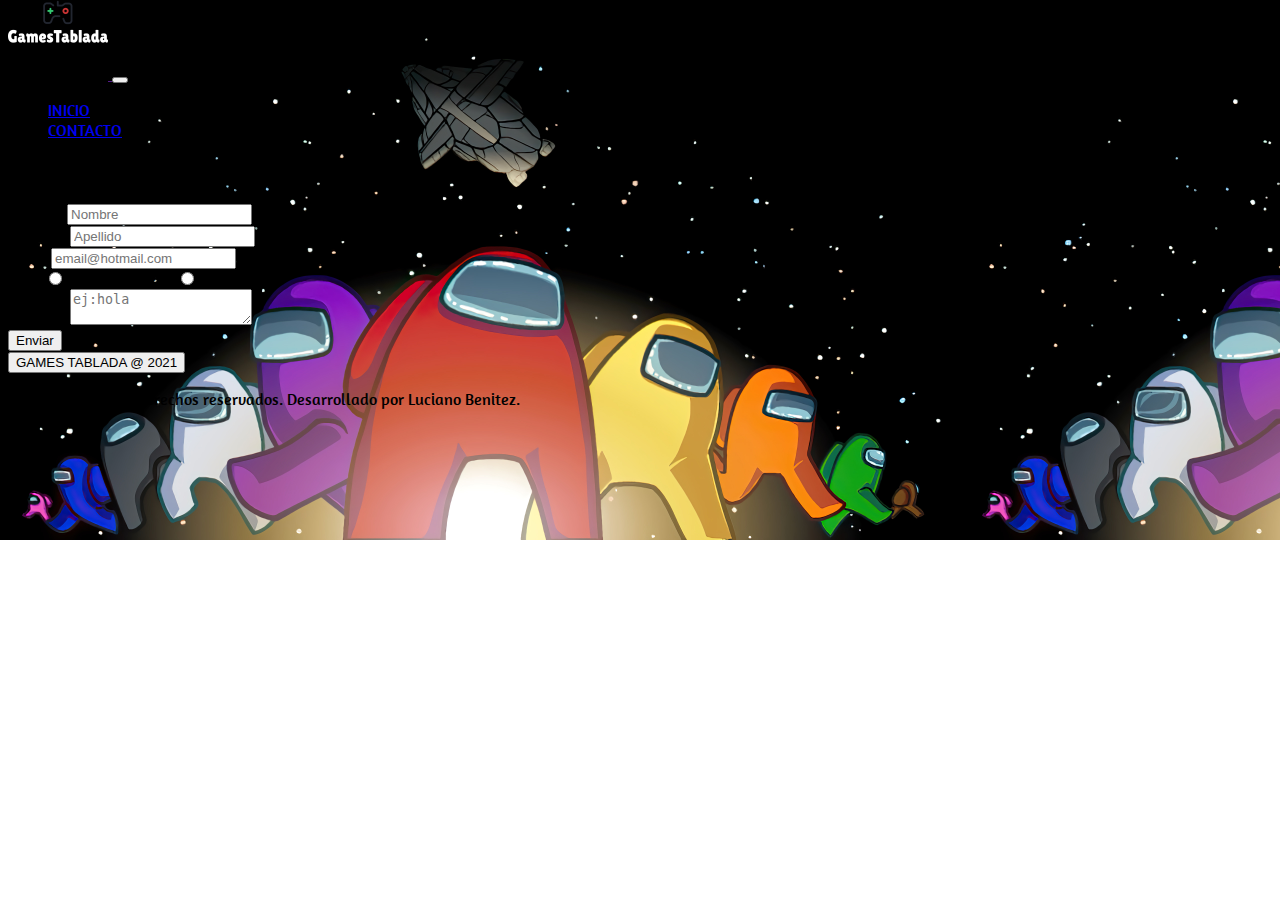
==== pages/contacto.html @ 532e32c1 "bootstrap" ====
<!doctype html>
<html lang="es">
  <head>
    <!-- Required meta tags -->
    <meta charset="utf-8">
    <meta name="viewport" content="width=device-width, initial-scale=1, shrink-to-fit=no">
    <title>Contacto</title>
    <link rel="preconnect" href="https://fonts.googleapis.com">
    <link rel="preconnect" href="https://fonts.gstatic.com" crossorigin>
    <link href="https://fonts.googleapis.com/css2?family=Amaranth&display=swap" rel="stylesheet">
    <link rel="stylesheet" href="https://cdn.jsdelivr.net/npm/bootstrap@4.6.1/dist/css/bootstrap.min.css" integrity="sha384-zCbKRCUGaJDkqS1kPbPd7TveP5iyJE0EjAuZQTgFLD2ylzuqKfdKlfG/eSrtxUkn" crossorigin="anonymous">
    <link rel="stylesheet" type="text/css" href="../css/estilo.css">
</head>
<body class="bodyContacto">
    <nav class="navbar navbar-expand-sm navbar-dark bg-danger">
      <div class="container-fluid">
              <a class="navbar-brand" href="">
                 <img src="../assets/img/logo.png" alt="logo" width="100">
              </a>

              <button class="navbar-toggler" type="button" data-toggle="collapse" data-target="#navbarSupportedContent" aria-expanded="false" aria-label="Toogle navigation">
              <span class="navbar"></span>
              </button>

              <div class="collapse navbar-collapse" id=navbarSupportedContent>
                  <ul class="navbar-nav ml-auto">
                      <li class="nav-item"><a class="nav-link" href="../index.html">INICIO</a>
                      <li class="nav-item"><a class="nav-link" href="#">CONTACTO</a>
                  </ul>   
          </div>
      </nav>
<section class="d-flex justify-content-center">
  <div class="card col-sm-6 p-3">
    
    <div class="mb-3">
      <h4>Contacto</h4>
    </div>
    
    <div class="mb-2">
      <form action="">
        <div class="mb-2">
           <label for="nombre">Nombre</label>
           <input type="text" class="form-control" name="nombre" id="nombre" placeholder="Nombre">
        </div>

        <div class="mb-2">
           <label for="apellido">Apellido</label>
           <input type="text" class="form-control" name="apellido" id="apellido" placeholder="Apellido">
        </div>

        <div class="mb-2">
          <label for="apellido">Email</label>
          <input type="text" class="form-control" name="email" id="email" placeholder="email@hotmail.com">
        </div>

        <div class="mb-2">
          <label for="sexo">Sexo</label>
          <input type="radio" name="sexo" id="masculino" value="masculino">Masculino
          <label for="sexo">Sexo</label>
          <input type="radio" name="sexo" id="femenino" value="femenino">Femenino
        </div>

        <div class="mb-2">
          <label for="mensaje">Mensaje</label>
          <textarea name="mensaje" id="mensaje" class="form-control" placeholder="ej:hola"></textarea>
        </div>
         
        <div class="mb-2">
          <button class="btn btn-primary">Enviar</button>

      </form>
    </div>
  </div>
</section>
  <div id="footer" class="p-5">
   <div class="container w-50 pt-5">
    <div class="row row-cols-md-2 justify-content-md-center">
          <div class="col text-center">
            <a href="#">
              <button class="btn btn-lg rounded-pill btn-warning w-100 p-3 shadow-sm font-weigth bold">GAMES TABLADA @ 2021</button>
            </a>
          </div>
        </div>
        <div class="row justify-content-md-center py-5">
              <div class="col text-center font-weigth-ligth">
               <p>© 2021 - Todos los derechos reservados. Desarrollado por Luciano Benitez.</p> 
              </div>
        </div>
    </div>
   </div>
  </div>
  <script src="https://cdn.jsdelivr.net/npm/jquery@3.5.1/dist/jquery.slim.min.js" integrity="sha384-DfXdz2htPH0lsSSs5nCTpuj/zy4C+OGpamoFVy38MVBnE+IbbVYUew+OrCXaRkfj" crossorigin="anonymous"></script>
    <script src="https://cdn.jsdelivr.net/npm/bootstrap@4.6.1/dist/js/bootstrap.bundle.min.js" integrity="sha384-fQybjgWLrvvRgtW6bFlB7jaZrFsaBXjsOMm/tB9LTS58ONXgqbR9W8oWht/amnpF" crossorigin="anonymous"></script>
</body>
</html>
---- css/estilo.css ----
@import url('https://fonts.googleapis.com/css2?family=Amaranth&display=swap');


#ribbon {
	background-color: rgb(219, 26, 26);
	background-image: repeating-linear-gradient(45deg, transparent, transparent 25px, rgba(131, 21, 21, 0.5)25px, rgba(131, 21, 21, 0.5) 40px);
}

#ribbon::after{
 content: '';
 background-color: transparent;
 display: block;
 height: px;
 width: 50%;
 margin: 0 auto;
 position: relative;
 left: auto;
 margin-top: -40px;
}

#imgIndex{
	background-color: rgb(219, 26, 26);
	position: relative;
	margin-top: -20px;
	z-index: 10;
	box-shadow: 0 0 10px rgba(0, 0, 0, 0.5);
}

.text-shadow {
	text-shadow:  0 3px 3px rgba(0, 0, 0, 0.6);
}

#separator-ribbon{
	width: 100%;
	overflow: hidden;
	position: relative;
	z-index: 2;
}

#separator-ribbon .content{
	width: 150%;
	height: 150px;
	margin-left: -25%;
	border-bottom-left-radius: 50%;
	border-bottom-right-radius: 50%;
}

.card-border {
	border:  solid 10px white;
	border-radius: 20px;
	overflow: hidden;
	transition: all ease-out 0.2s;
}

.card-border:hover{
	transform: scale(1.05);
}
#games{
	background: url(../assets/img/among.png);
    background-repeat: repeat-x;
    background-size: 75%;
    margin-top: -20px;
}


body{
	font-family: 'Amaranth', sans-serif;
	overflow-x: hidden;
}

#menu li > a {
	font-size: 18px;
	font-weight: bold;
	color: #3f3f3f;
}

#menu form > button {
	font-size: 18px;
	font-weight: bold;

}

.bodyContacto{
	background: url(../assets/img/among.png);
	background-repeat: repeat-x;
    background-size: 75%;
    margin-top: -20px;
}
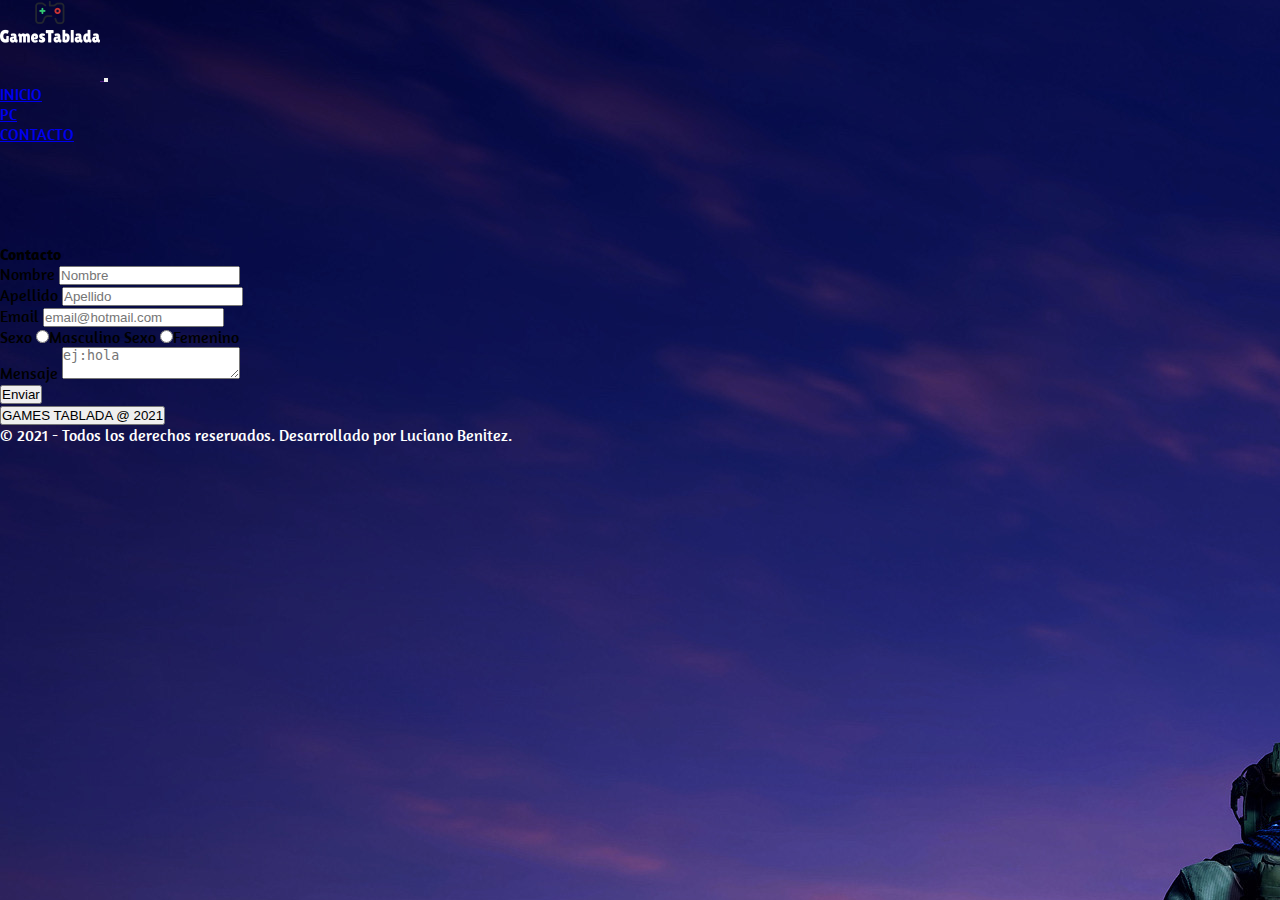
==== commit 82324200: "proyectodos" ====
--- a/pages/contacto.html
+++ b/pages/contacto.html
@@ -25,7 +25,9 @@
               <div class="collapse navbar-collapse" id=navbarSupportedContent>
                   <ul class="navbar-nav ml-auto">
                       <li class="nav-item"><a class="nav-link" href="../index.html">INICIO</a>
+                      <li class="nav-item"><a class="nav-link" href="pc.html">PC</a></li>
                       <li class="nav-item"><a class="nav-link" href="#">CONTACTO</a>
+
                   </ul>   
           </div>
       </nav>
@@ -83,7 +85,7 @@
         </div>
         <div class="row justify-content-md-center py-5">
               <div class="col text-center font-weigth-ligth">
-               <p>© 2021 - Todos los derechos reservados. Desarrollado por Luciano Benitez.</p> 
+               <p class="parrafo-footer">© 2021 - Todos los derechos reservados. Desarrollado por Luciano Benitez.</p> 
               </div>
         </div>
     </div>
--- a/css/estilo.css
+++ b/css/estilo.css
@@ -81,8 +81,150 @@
 }
 
 .bodyContacto{
-	background: url(../assets/img/among.png);
-	background-repeat: repeat-x;
-    background-size: 75%;
+	background-image: url(../assets/img/1182862.png);
     margin-top: -20px;
 }
+
+
+.imgPlay{
+	display: inline-block;
+	flex-direction: column;
+}
+
+
+
+.d-flex{
+	margin-top: 100px;
+}
+
+
+/*PAGINA PC*/
+
+
+*{
+	margin: 0;
+	padding: 0;
+}
+
+.mainPc{
+	margin-top: 100px;
+}
+
+.unoPc{
+	color: white;
+	text-align: center;
+	outline: 6px solid darkred;
+	padding-right: 30px;
+	margin-top: 100px;
+}
+
+.divFilaunopc {
+	color: white;
+	display: flex;
+	margin-top: 80px;
+  text-align: center;
+	justify-content: space-evenly ;
+	font-family: 'Mochiy Pop P One', sans-serif;
+ 	text-align: center;
+}
+
+.divFiladospc {
+	display: flex;
+	margin-top: 80px;
+   text-align: center;
+	justify-content: space-evenly;
+	color: white;
+	display: flex;
+	margin-top: 80px;
+	justify-content: space-evenly ;
+	font-family: 'Mochiy Pop P One', sans-serif;
+ 	text-align: center;
+}
+
+.containerImg{
+	width: 100%;
+	max-width: 1200px;
+	height: 430px;
+	display: flex;
+	flex-wrap: wrap;
+	justify-content: center;
+	margin: auto;
+}
+
+.containerImg .card{
+	width: 330px;
+	height: 430px;
+	border-radius: 8px;
+	box-shadow: 0 2px 2px rgba(399, 100, 100, 19);
+	overflow: hidden;
+	margin: auto;
+	text-align: center;
+	transition: all 0.25s;
+	color: white;
+	padding-top: 20px;
+	font-family: 'Mochiy Pop P One', sans-serif;
+} 
+
+.containerImg .card:hover{
+	transform: translate(3px);
+	box-shadow: 10px 10px 5px rgba(199, 30, 0, 0.2);
+}
+
+.containerImg .card a {
+	font-weight: 40px;
+	text-decoration: none;
+	color: #3498db;
+}
+
+.textoGrid {
+	display: grid;
+	grid-template-columns: 45%;
+	grid-template-rows: auto;
+	column-gap: 1em;
+	color: white;
+}
+
+.textoGrid .divTexto{
+	background: darkred;
+	padding: 1em;
+}
+
+
+.textoGrid {
+	justify-content: center;
+	padding-top: 1400px;
+}
+
+.divRedes{
+  width:  80%;
+  margin: auto;
+  display: flex;
+  align-items: center;
+  justify-content: space-between;
+  color: black;
+  color: white;
+  padding-top: 50px;
+  padding-left: 550px;
+}
+
+/*ANIMACIONES Y TRANSFORMACIONES*/
+/*PC.HTML*/
+
+
+.divTexto:hover{
+  background-image: linear-gradient(to left, green , white);
+  color: black;
+}
+
+
+.bodyplay {
+	background-image: url(../assets/img/1182862.png);
+}
+
+.card{
+	margin-top: 100px;
+}
+
+.parrafo-footer{
+	color: white;
+}